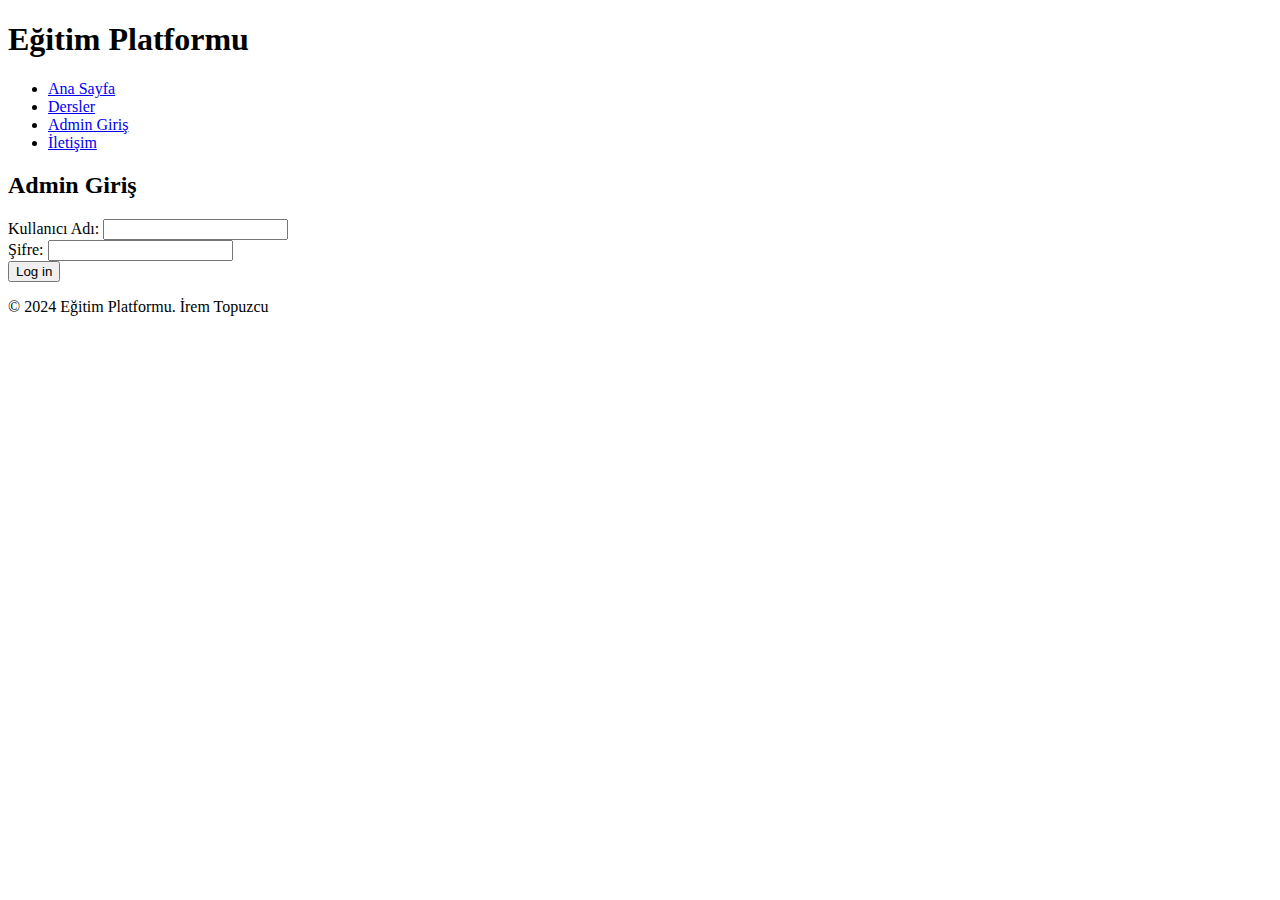
==== adminGiris.html @ d1ef23a1 "Add files via upload" ====
<!DOCTYPE html>
<html lang="en">
<head>
    <meta charset="UTF-8">
    <meta name="viewport" content="width=device-width, initial-scale=1.0">
    <link rel="stylesheet" href="style_adminGiris.css">
    <title>Admin Giriş</title>
    <script>
        
        window.onload = function() {
    
    let clickCount = parseInt(localStorage.getItem('clickCount')) || 0;
    
    
    clickCount++;
    
    
    localStorage.setItem('clickCount', clickCount);
    
    
    let mouseMoveTime = parseInt(localStorage.getItem('mouseMoveTime')) || 0;
    
    
    document.addEventListener('mousemove', function() {
        mouseMoveTime++;
    });
    
    
    setInterval(function() {
        localStorage.setItem('mouseMoveTime', mouseMoveTime);
    }, 1000);
}
    </script>
    
</head>
<body>

    <header>
        <div class="hader-container"> 
            <h1>Eğitim Platformu</h1>
            <nav>
                <ul>
                    <li><a href="index.html" target="_blank">Ana Sayfa </a></li>
                    <li><a href="#">Dersler </a></li>
                    <li><a href="adminGiris.html">Admin Giriş </a></li>
                    <li><a href="iletisim.html" target="_blank">İletişim </a></li>
                </ul>
            </nav>
        </div>
    </header>

    <div class="container">
        <h2>Admin Giriş</h2>
        <form id="admin-login-form">
            <div class="form-group">
                <label for="username">Kullanıcı Adı:</label>
                <input type="text" id="username" name="username" required>
            </div>
            <div class="form-group">
                <label for="password">Şifre:</label>
                <input type="password" id="password" name="password" required>
            </div>
            <div class="form-group" >
                
                <button type="submit">Log in</button>
            </div>
        </form>
    </div>

    <footer>
        <div class="footer-container" >
            <p>&copy; 2024 Eğitim Platformu. İrem Topuzcu</p>
        </div>
    </footer>

    <script>
        document.getElementById('admin-login-form').addEventListener('submit', function(event) {
            event.preventDefault();

            
            var username = document.getElementById('username').value;
            var password = document.getElementById('password').value;

            
            if (username === 'admin' && password === 'password') {
                
                window.location.href = 'adminPanel.html'; 
            } else {
                
                alert('Hatalı kullanıcı adı veya şifre.');
            }
        });
    </script>
</body>
</html>
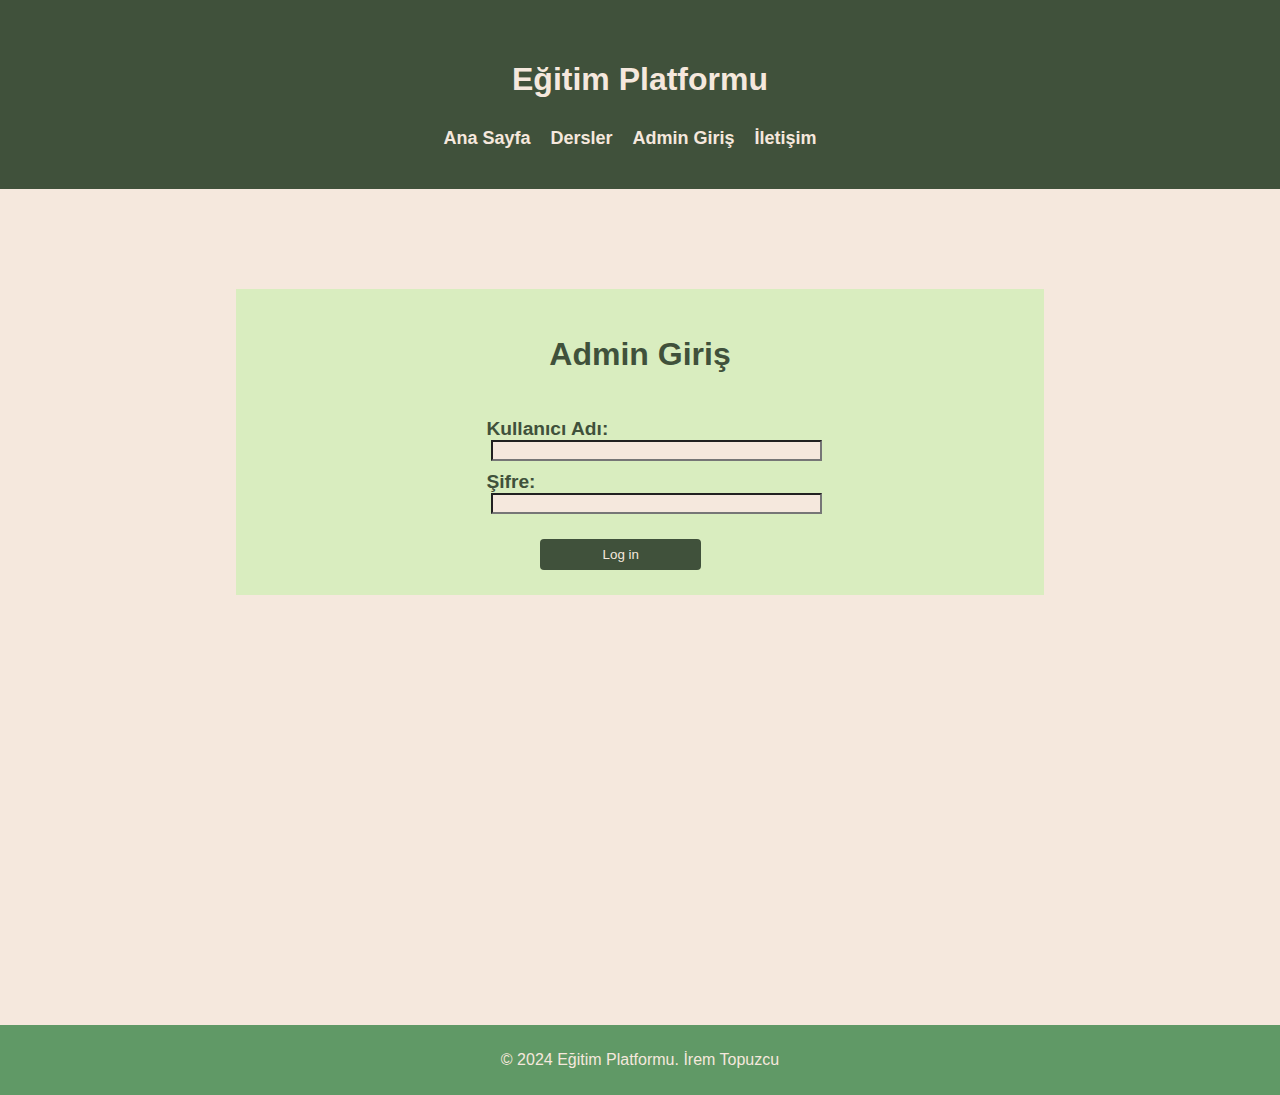
==== commit a14253ba: "Add files via upload" ====
--- a/adminGiris.html
+++ b/adminGiris.html
@@ -9,26 +9,27 @@
         
         window.onload = function() {
     
-    let clickCount = parseInt(localStorage.getItem('clickCount')) || 0;
+            let clickCount = parseInt(localStorage.getItem('clickCount')) || 0;
+
+            document.addEventListener('click', function() {
+                
+                clickCount++;
+                
+                localStorage.setItem('clickCount', clickCount);
+            });
     
-    
-    clickCount++;
-    
-    
-    localStorage.setItem('clickCount', clickCount);
-    
-    
-    let mouseMoveTime = parseInt(localStorage.getItem('mouseMoveTime')) || 0;
-    
-    
-    document.addEventListener('mousemove', function() {
-        mouseMoveTime++;
-    });
-    
-    
-    setInterval(function() {
-        localStorage.setItem('mouseMoveTime', mouseMoveTime);
-    }, 1000);
+                
+                let mouseMoveTime = parseInt(localStorage.getItem('mouseMoveTime')) || 0;
+                
+                
+                document.addEventListener('mousemove', function() {
+                    mouseMoveTime++;
+                });
+                
+                
+                setInterval(function() {
+                    localStorage.setItem('mouseMoveTime', mouseMoveTime);
+                }, 1000);
 }
     </script>
     
--- a/style_adminGiris.css
+++ b/style_adminGiris.css
@@ -0,0 +1,158 @@
+body {
+    font-family: Arial, sans-serif;
+    margin: 0px;
+    padding: 0; 
+    background-color: #F5E8DD;
+}
+
+
+
+    header{
+        background-color: #40513B;
+        color:  #F5E8DD;
+        padding: 40px 0;
+        
+    }
+    
+    header h1{
+        margin-bottom: 30px;
+    }
+    header h1,nav{
+        text-align: center;
+    
+    }
+    
+    nav ul{
+        list-style: none;
+        margin: 0;
+        padding: 0;
+        display: flex;
+        justify-content: center;
+    }
+    
+    nav ul li{
+        display: inline;
+        margin-right: 20px;
+        font-size: large;
+    }
+    
+    nav a {
+        text-decoration: none;
+        color: #F5E8DD;
+        font-weight: bold;
+    }
+
+form{
+    margin: 0;
+    padding: 0;
+}
+
+.admin-login-form {
+    display: flex;
+    justify-content: center; /* Yatay hizalama */
+}
+
+.container {
+    width: 60%;
+    margin: 50px auto; 
+    background-color:#D9EDBF;
+    padding: 20px;
+    margin-top: 100px;
+    
+    
+    
+}
+
+.container h2{
+    display: flex;
+    justify-content: center; /* Yatay hizalama */
+    margin-bottom: 40px;
+    color: #40513B;
+    font-size: xx-large;
+    
+}
+
+.form-group{
+    display: block;
+    justify-content: center; /* Yatay hizalama */
+    align-items: center;
+    padding: 5px 0;
+    margin-left: 30%;
+}
+
+
+
+.form-group label {
+    display: block;
+    text-align: left; /* Label'ı ortala */
+    margin-right: 5px; /* Sağ taraftan boşluk bırak */
+    color: #40513B;
+    font-size: larger;
+    font-weight: bold;
+   
+    
+}
+
+.form-group input{
+    flex: 1; /* Input alanının genişliğini esnek yap */
+    text-align: center; /* Input alanını ortala */
+    margin-left: 5px; /* Sol taraftan boşluk bırak */
+    width: 60%; /* Input alanının genişliği */
+    background-color: #F5E8DD;
+}
+
+
+
+
+
+
+.form-group button {
+    width: 30%;
+    margin-left: 10%;
+    margin-top: 15px;
+    padding: 8px 8px;
+    background-color:#40513B !important;
+    color: #F5E8DD;
+    border: none;
+    border-radius: 4px;
+    cursor: pointer;
+    transition: background-color 0.3s ease;
+}
+
+footer{
+    background-color: #609966;
+    color: #F5E8DD;
+    padding: 10px 0;
+    text-align: center;
+    margin-top: 430px;
+}
+
+@media screen and (max-width: 480px) {
+    header{
+        margin-bottom: 20px;
+    }
+    header h1 {
+        font-size: 20px;
+        
+    }
+
+    
+    
+    nav ul li {
+        margin-right: 5px;
+        font-size: 15px;
+        margin-right: 25px;
+    }
+    
+    .container {
+        
+        width: 80%;
+        margin: 0 auto; 
+        padding: 20px 0; 
+    }
+    
+    .container h2 {
+        font-size: 18px;
+    }
+
+}